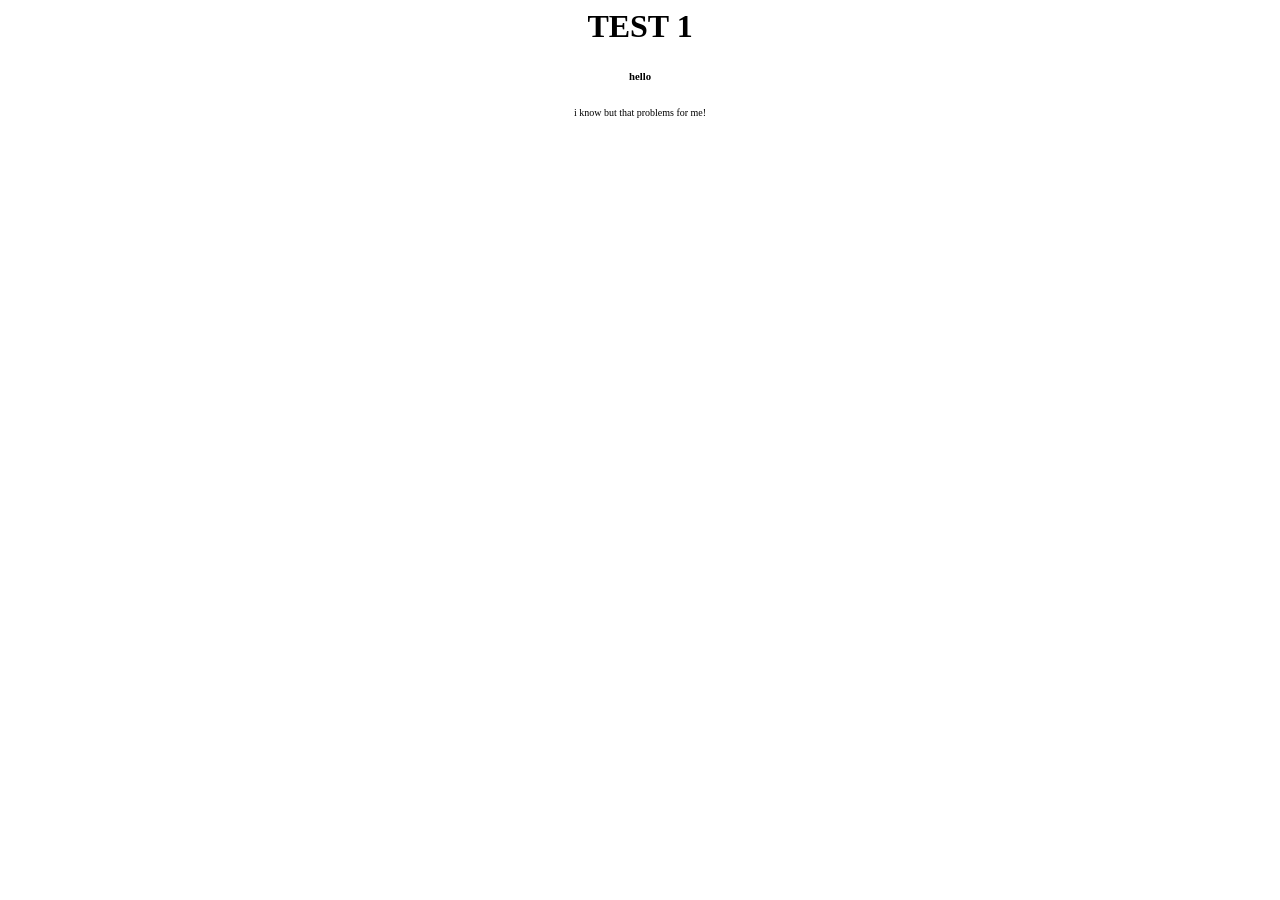
==== index.html @ 91af9df4 "first web" ====
<html>
   <head>
    <link href="style.css" rel="stylesheet">
    <title>test vs 1</title>
   </head>
    <body>
        <h1> TEST 1</h1>
        <h6>hello</h6>
        <a>i know but that problems for me!</a>
        
    </body>
</html>
---- style.css ----
h1 {
    text-align: center;
}

h6 {
    text-align: center;
    margin-top: 1px auto;

}

a {
    font-size: 10px;
    text-align: center;
}

div {
    color: aquamarine;
}

body {
    text-align: center;
}
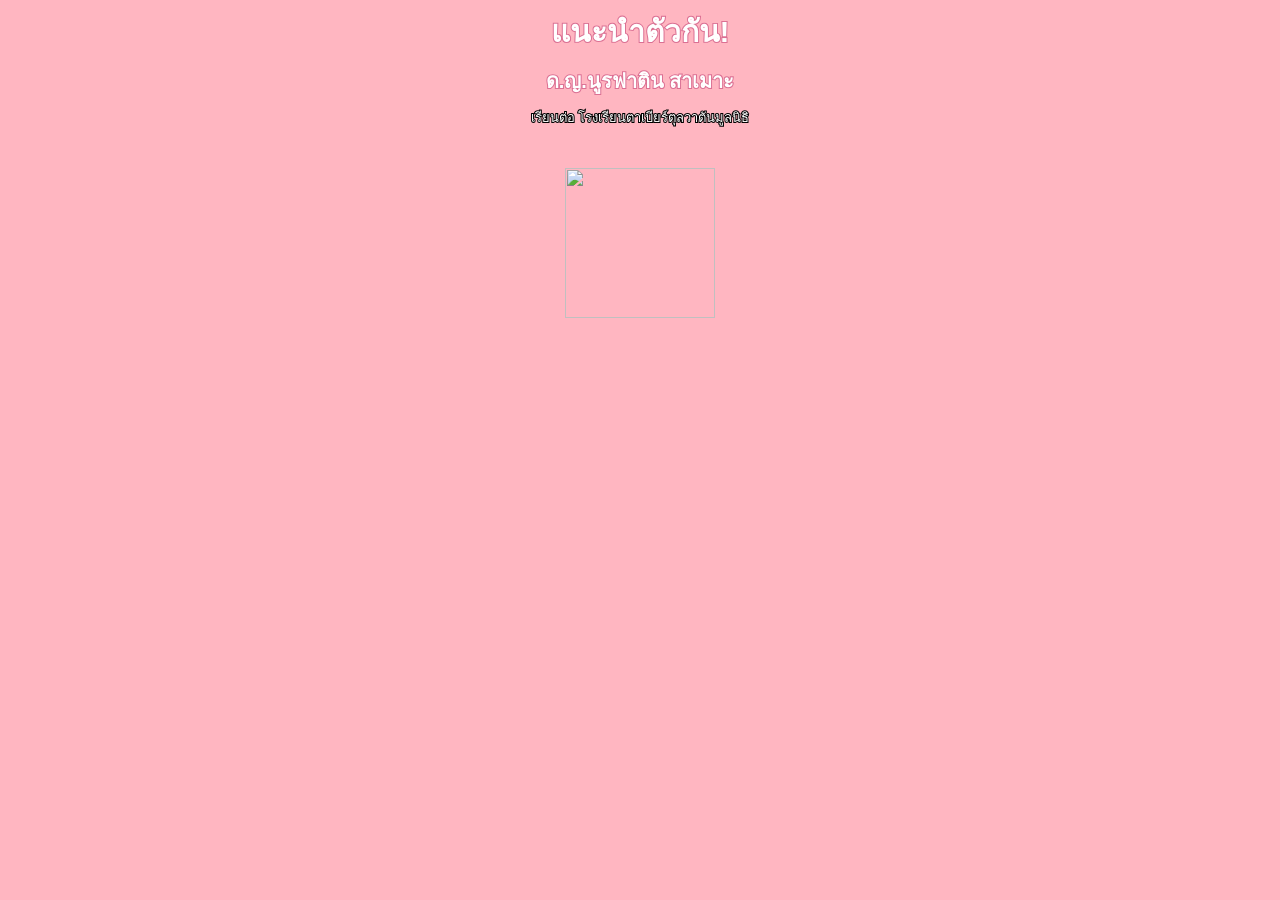
==== commit e1ded877: "3" ====
--- a/index.html
+++ b/index.html
@@ -4,9 +4,9 @@
     <title>test vs 1</title>
    </head>
     <body>
-        <h1> TEST 1</h1>
-        <h6>hello</h6>
-        <a>i know but that problems for me!</a>
-        
+        <h1>แนะนำตัวกัน!</h1>
+        <h6>ด.ญ.นูรฟาติน สาเมาะ</h6>
+        <a>เรียนต่อ โรงเรียนตาเบียร์ตุลวาตันมูลนิธิ</a>
+        <img src="https://img2.pic.in.th/IMG_5852284d8106cbd9e8a0.jpeg">
     </body>
 </html>
--- a/style.css
+++ b/style.css
@@ -1,16 +1,27 @@
 h1 {
     text-align: center;
+    color: white;
+    margin: 0 50px;
+    font-size: 30px;
+      -webkit-text-stroke: 2px palevioletred;
+      paint-order: stroke fill;
 }
 
 h6 {
     text-align: center;
-    margin-top: 1px auto;
-
+    margin: 10px 5px;
+    font-size: 20px;
+    color: white;
+      -webkit-text-stroke: 2px palevioletred;
+       paint-order: stroke fill;
 }
 
 a {
-    font-size: 10px;
+    font-size: 13px;
     text-align: center;
+    color: white;
+    -webkit-text-stroke: 2px black;
+    paint-order: stroke fill;
 }
 
 div {
@@ -19,4 +30,12 @@
 
 body {
     text-align: center;
+    font-family: sans-serif;
+    background-color: lightpink;
+}
+
+img {
+    width: 150px;
+    margin: 40px auto;
+    display: block;
 }
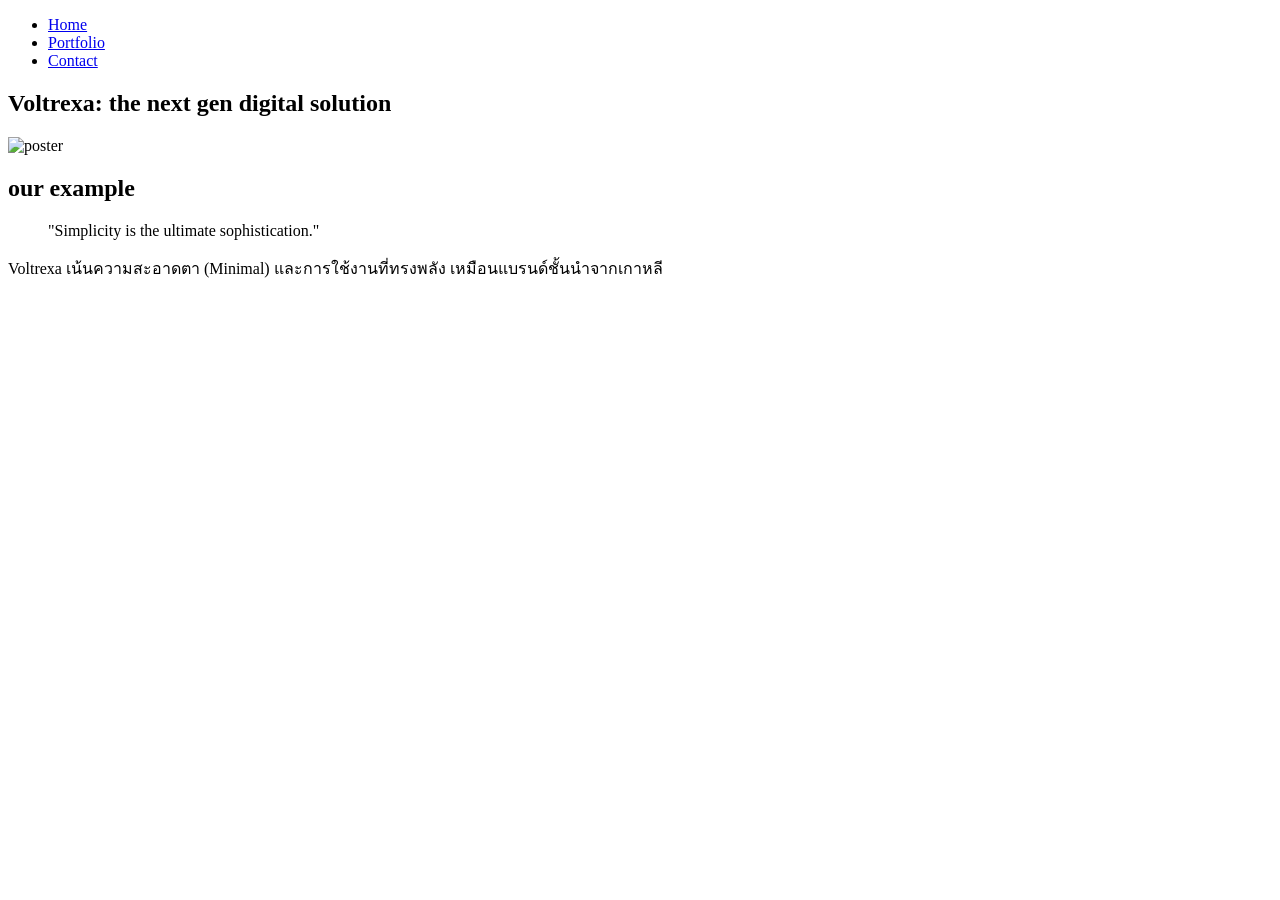
==== commit eaabf1b0: "1" ====
--- a/index.html
+++ b/index.html
@@ -1,12 +1,38 @@
-<html>
-   <head>
-    <link href="style.css" rel="stylesheet">
-    <title>test vs 1</title>
-   </head>
-    <body>
-        <h1>แนะนำตัวกัน!</h1>
-        <h6>ด.ญ.นูรฟาติน สาเมาะ</h6>
-        <a>เรียนต่อ โรงเรียนตาเบียร์ตุลวาตันมูลนิธิ</a>
-        <img src="https://img2.pic.in.th/IMG_5852284d8106cbd9e8a0.jpeg">
-    </body>
-</html>+<!DOCTYPE html>
+<html lang="en">
+<head>
+    <meta charset="UTF-8">
+    <meta name="viewport" content="width=device-width, initial-scale=1.0">
+    <title>voltrexa port</title>
+    <link href="style.css" rel="style.sheet" >
+</head>
+<body>
+    <header>
+        <nav>
+            <ul>
+               <li><a href="index.html" target="_blank">Home</a></li>
+               <li><a href="portfolio.html" target="_blank">Portfolio</a></li>
+               <li><a href="Contact.html" target="_blank">Contact</a></li>
+            </ul>
+        </nav>
+    </header>
+   <main>
+    <section id="home1">
+        <h1> Voltrexa: the next gen digital solution </h1>
+        <picture>
+            <img src="https://img2.pic.in.th/-42_20260405110827.png" alt="poster">
+        </picture>
+    </section>
+    <section id="home2">
+        <article>
+    <h2>our example</h2>
+    <blockquote>
+      "Simplicity is the ultimate sophistication."
+    </blockquote>
+    <p>Voltrexa เน้นความสะอาดตา (Minimal) และการใช้งานที่ทรงพลัง เหมือนแบรนด์ชั้นนำจากเกาหลี</p>
+  </article>
+    </section>
+</main>
+</body>
+</html>
+<footer></footer>
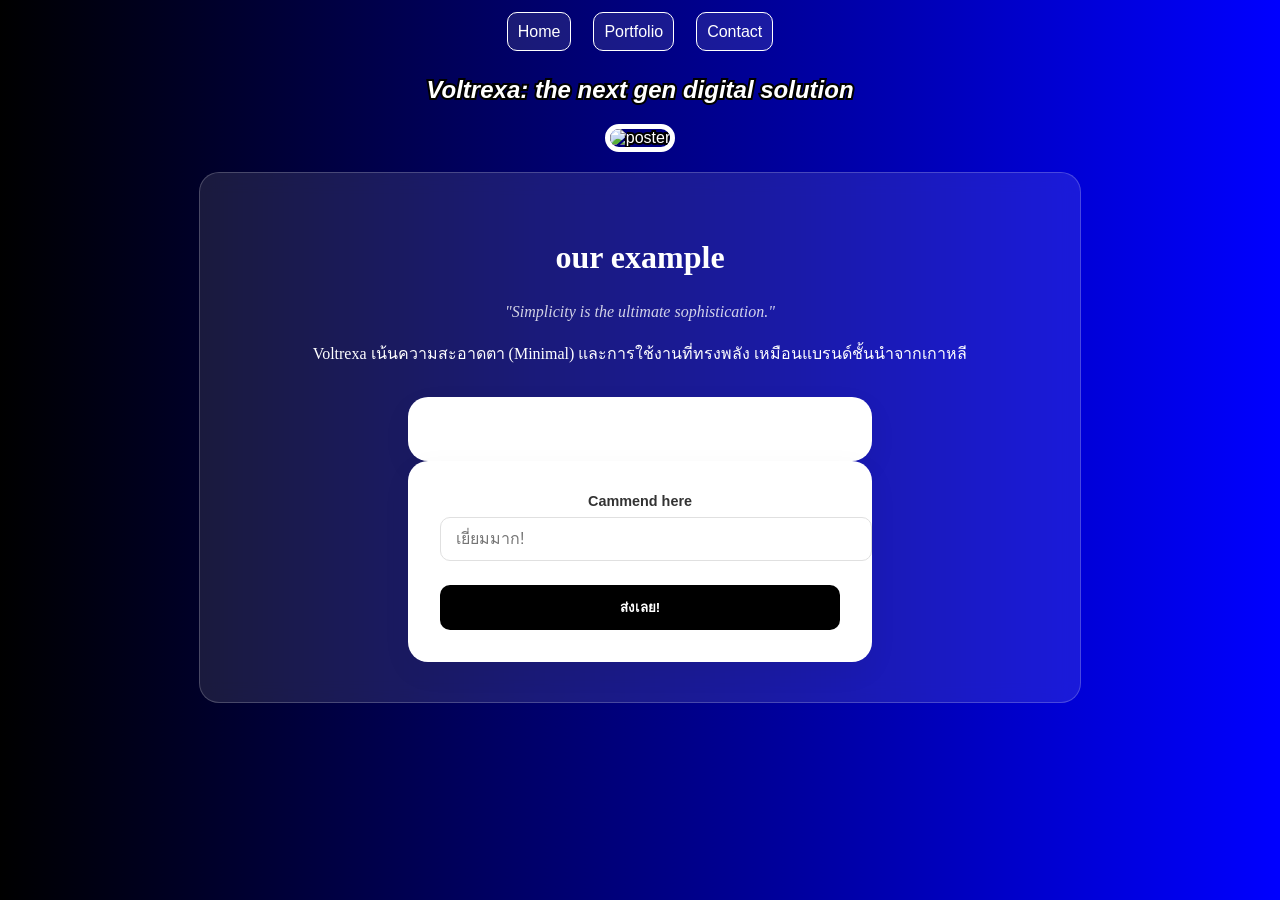
==== commit 8c4b9c0b: "2" ====
--- a/index.html
+++ b/index.html
@@ -4,7 +4,7 @@
     <meta charset="UTF-8">
     <meta name="viewport" content="width=device-width, initial-scale=1.0">
     <title>voltrexa port</title>
-    <link href="style.css" rel="style.sheet" >
+    <link href="style.css" rel="stylesheet">
 </head>
 <body>
     <header>
@@ -12,26 +12,41 @@
             <ul>
                <li><a href="index.html" target="_blank">Home</a></li>
                <li><a href="portfolio.html" target="_blank">Portfolio</a></li>
-               <li><a href="Contact.html" target="_blank">Contact</a></li>
+               <li><a href="contact.html" target="_blank">Contact</a></li>
             </ul>
         </nav>
     </header>
    <main>
     <section id="home1">
-        <h1> Voltrexa: the next gen digital solution </h1>
+        <h1><em> Voltrexa: the next gen digital solution </em></h1>
         <picture>
-            <img src="https://img2.pic.in.th/-42_20260405110827.png" alt="poster">
+            <img id="imghome1" src="https://img2.pic.in.th/-42_20260405110827.png" alt="poster">
         </picture>
     </section>
-    <section id="home2">
-        <article>
-    <h2>our example</h2>
-    <blockquote>
+        <div class="glass-container">
+    <h2 style="font-weight: bold; font-size: 2rem;">our example</h2>
+    
+    <blockquote style="font-style: italic; margin: 20px 0; opacity: 0.8;">
       "Simplicity is the ultimate sophistication."
     </blockquote>
-    <p>Voltrexa เน้นความสะอาดตา (Minimal) และการใช้งานที่ทรงพลัง เหมือนแบรนด์ชั้นนำจากเกาหลี</p>
-  </article>
-    </section>
+    
+    <p style="line-height: 1.6; margin-bottom: 30px;">
+      Voltrexa เน้นความสะอาดตา (Minimal) และการใช้งานที่ทรงพลัง เหมือนแบรนด์ชั้นนำจากเกาหลี
+    </p>
+
+    <div class="form-card">
+       </div>
+  <div class="form-card">
+  <form action="https://formspree.io/f/meevzbzy" method="POST">
+    <div class="input-group">
+      <label for="email">Cammend here</label>
+      <input type="text" id="commend" name="commend" placeholder="เยี่ยมมาก!" required>
+    </div>
+    <button type="submit" class="submit-btn">ส่งเลย!</button>
+  </form>
+</div>
+
+</form>
 </main>
 </body>
 </html>
--- a/style.css
+++ b/style.css
@@ -0,0 +1,124 @@
+body {
+  background: linear-gradient(to right, black, blue);
+}
+
+ul {
+    list-style: none;
+    display: flex;
+    gap: 2px;
+    padding: 0;
+    margin: 0;
+}
+
+nav {
+    display: flex;
+    justify-content: center;
+    padding: 15px;
+}
+
+a {
+    color: white;
+    background: rgba( 255, 255, 255, 0.1);
+    backdrop-filter: blur(10px);
+     -webkit-backdrop-filter: blur(10px);
+    text-decoration: none;
+    margin: 10px;
+    padding: 10px;
+    border-radius: 10px;
+    font-family: sans-serif;
+    border: solid 1px white;
+}
+
+#home1 {
+    color: white;
+    font-family: sans-serif; 
+    text-align: center;
+    -webkit-text-stroke: 4px black;
+    paint-order: stroke fill;
+}
+
+#imghome1 {
+    width: 1000px;
+    border: solid 5px white;
+    border-radius: 30px;
+}
+
+.glass-container {
+  /* 1. สีพื้นหลังสีขาวที่โปร่งใสมาก (0.1 คือใส 90%) */
+  background: rgba(255, 255, 255, 0.1);
+  
+  /* 2. ตัวเอกของงาน: ทำให้สิ่งที่อยู่หลังกล่องเบลอ */
+  backdrop-filter: blur(10px);
+  -webkit-backdrop-filter: blur(10px); /* สำหรับ Safari */
+
+  /* 3. ขอบบางๆ ให้ดูเหมือนขอบกระจก */
+  border: 1px solid rgba(255, 255, 255, 0.2);
+
+  /* 4. การตกแต่งให้ดู Minimal แบบเกาหลี */
+  border-radius: 20px;
+  padding: 40px;
+  margin: 20px auto;
+  max-width: 800px; /* คุมความกว้างไม่ให้แผ่เต็มหน้าจอเกินไป */
+  
+  /* 5. จัดตัวอักษรข้างในให้กลาง */
+  text-align: center;
+  color: white;
+}
+
+
+/* 1. แต่งกล่องฟอร์มให้ดูนุ่มนวล */
+.form-card {
+  max-width: 400px;
+  padding: 2rem;
+  margin: 0 auto;
+  background: #ffffff;
+  border-radius: 20px; /* มุมมนแบบ iPhone */
+  box-shadow: 0 10px 30px rgba(0,0,0,0.05); /* เงาจางๆ ดูแพง */
+}
+
+/* 2. แต่งตัวอักษร Label */
+label {
+  display: block;
+  font-family: sans-serif;
+  font-size: 0.9rem;
+  font-weight: 600;
+  margin-bottom: 8px;
+  color: #333;
+
+}
+
+/* 3. แต่งช่อง Input (จุดตัดสินความโปร) */
+input[type="text"] {
+  width: 100%;
+  padding: 12px 15px;
+  border: 1px solid #e0e0e0; /* ขอบบางๆ สีเทาอ่อน */
+  border-radius: 10px;
+  font-size: 1rem;
+  transition: all 0.3s; /* เวลาคลิกจะค่อยๆ เปลี่ยนสี */
+  outline: none;
+}
+
+/* เอฟเฟกต์เวลาลูกค้าเอาเมาส์ไปคลิก (Focus) */
+input[type="text"]:focus {
+  border-color: #000; /* เปลี่ยนขอบเป็นสีดำแบบ Minimal */
+  box-shadow: 0 0 0 4px rgba(0,0,0,0.05);
+}
+
+/* 4. แต่งปุ่มกด */
+.submit-btn {
+  width: 100%;
+  margin-top: 1.5rem;
+  padding: 12px;
+  background: #000; /* ปุ่มสีดำตัดขาว */
+  color: #fff;
+  border: none;
+  border-radius: 10px;
+  font-weight: bold;
+  cursor: pointer;
+  transition: 0.3s;
+}
+
+.submit-btn:hover {
+  background: #333; /* เวลาเอาเมาส์วางจะสว่างขึ้นนิดนึง */
+  transform: translateY(-2px); /* ลอยขึ้นเล็กน้อย */
+}
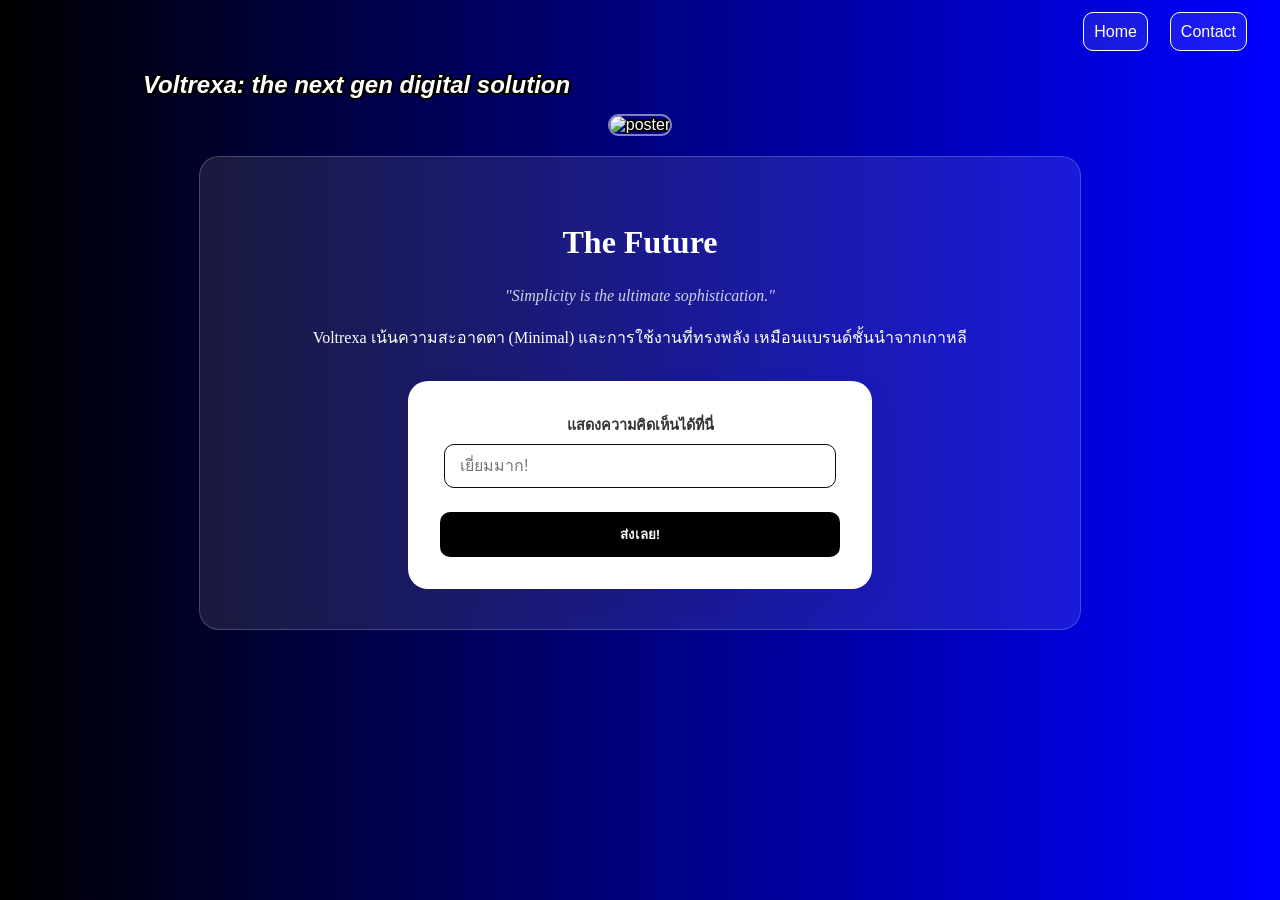
==== commit 3bb9d270: "2" ====
--- a/index.html
+++ b/index.html
@@ -10,21 +10,20 @@
     <header>
         <nav>
             <ul>
-               <li><a href="index.html" target="_blank">Home</a></li>
-               <li><a href="portfolio.html" target="_blank">Portfolio</a></li>
-               <li><a href="contact.html" target="_blank">Contact</a></li>
+               <li><a href="index.html" >Home</a></li>
+               <li><a href="contact.html" >Contact</a></li>
             </ul>
         </nav>
     </header>
    <main>
     <section id="home1">
-        <h1><em> Voltrexa: the next gen digital solution </em></h1>
+        <h1 class="headhome1"><em> Voltrexa: the next gen digital solution </em></h1>
         <picture>
             <img id="imghome1" src="https://img2.pic.in.th/-42_20260405110827.png" alt="poster">
         </picture>
     </section>
         <div class="glass-container">
-    <h2 style="font-weight: bold; font-size: 2rem;">our example</h2>
+    <h2 style="font-weight: bold; font-size: 2rem;">The Future</h2>
     
     <blockquote style="font-style: italic; margin: 20px 0; opacity: 0.8;">
       "Simplicity is the ultimate sophistication."
@@ -34,13 +33,11 @@
       Voltrexa เน้นความสะอาดตา (Minimal) และการใช้งานที่ทรงพลัง เหมือนแบรนด์ชั้นนำจากเกาหลี
     </p>
 
-    <div class="form-card">
-       </div>
   <div class="form-card">
   <form action="https://formspree.io/f/meevzbzy" method="POST">
     <div class="input-group">
-      <label for="email">Cammend here</label>
-      <input type="text" id="commend" name="commend" placeholder="เยี่ยมมาก!" required>
+      <label for="email">แสดงความคิดเห็นได้ที่นี่</label>
+      <input type="text" id="comment" placeholder="เยี่ยมมาก!" required>
     </div>
     <button type="submit" class="submit-btn">ส่งเลย!</button>
   </form>
@@ -48,6 +45,6 @@
 
 </form>
 </main>
+ <script src="script.js"></script>
 </body>
 </html>
-<footer></footer>
--- a/style.css
+++ b/style.css
@@ -1,3 +1,5 @@
+
+
 body {
   background: linear-gradient(to right, black, blue);
 }
@@ -12,7 +14,7 @@
 
 nav {
     display: flex;
-    justify-content: center;
+    justify-content: right;
     padding: 15px;
 }
 
@@ -37,11 +39,36 @@
     paint-order: stroke fill;
 }
 
+.headhome1 {
+   text-align: left;
+   margin: 15px 135px;
+}
+
 #imghome1 {
-    width: 1000px;
-    border: solid 5px white;
-    border-radius: 30px;
-}
+  width: 900px;
+  border-radius: 25px;
+  border: solid 2px rgba( 255, 255, 255, 00.5);
+}
+
+/* สไตล์ปกติของรูป */
+#imghome1 img {
+  width: 50%;
+  border-radius: 15px; /* มุมมนแบบ iPhone */
+  box-shadow: 0 5px 15px rgba(0,0,0,0.1); /* ใส่เงานิดๆ ให้ดูมีมิติ */
+  
+  /* 1. เตรียมความนุ่มนวล (สำคัญมาก!) */
+  transition: all 0.3s ease-in-out; /* 0.3 วินาที คือเวลากำลังดี */
+}
+
+/* 2. สไตล์ตอนเอาเมาส์ไปชี้ (:hover) */
+#imghome1 img:hover {
+  /* 3. สั่งให้ขยายใหญ่ขึ้น 5% (1.05) */
+  transform: scale(1.05); 
+  
+  /* 4. เพิ่มเงาให้เข้มขึ้นและฟุ้งขึ้น เพื่อให้ดูเหมือนลอยสูงขึ้น */
+  box-shadow: 0 15px 30px rgba(0,0,0,0.2); 
+}
+
 
 .glass-container {
   /* 1. สีพื้นหลังสีขาวที่โปร่งใสมาก (0.1 คือใส 90%) */
@@ -62,7 +89,7 @@
   
   /* 5. จัดตัวอักษรข้างในให้กลาง */
   text-align: center;
-  color: white;
+  color: rgb(255, 255, 255);
 }
 
 
@@ -89,9 +116,9 @@
 
 /* 3. แต่งช่อง Input (จุดตัดสินความโปร) */
 input[type="text"] {
-  width: 100%;
+  width: 90%;
   padding: 12px 15px;
-  border: 1px solid #e0e0e0; /* ขอบบางๆ สีเทาอ่อน */
+  border: 1px solid #0c0c0c; /* ขอบบางๆ สีเทาอ่อน */
   border-radius: 10px;
   font-size: 1rem;
   transition: all 0.3s; /* เวลาคลิกจะค่อยๆ เปลี่ยนสี */
@@ -110,7 +137,7 @@
   margin-top: 1.5rem;
   padding: 12px;
   background: #000; /* ปุ่มสีดำตัดขาว */
-  color: #fff;
+  color: #f5f5f5;
   border: none;
   border-radius: 10px;
   font-weight: bold;
@@ -122,3 +149,76 @@
   background: #333; /* เวลาเอาเมาส์วางจะสว่างขึ้นนิดนึง */
   transform: translateY(-2px); /* ลอยขึ้นเล็กน้อย */
 }
+
+.slider-container {
+  overflow: hidden; /* ปิดส่วนที่ล้นออกไป */
+  width: 100%;
+  max-width: 600px;
+}
+
+.slider-wrapper {
+  display: flex; /* จัดเรียงภาพเป็นแถวหน้ากระดาน */
+  transition: transform 0.5s ease-in-out; /* ทำให้ตอนเลื่อนมันดูนุ่มนวล */
+  text-align: center;
+}
+
+.slider-wrapper img {
+  width: 100%; /* ให้ภาพกว้างเท่ากล่อง */
+  flex-shrink: 0; /* ป้องกันภาพโดนบีบ */
+}
+
+/* สร้างอนิเมชั่นชื่อ slideUp */
+@keyframes slideUp {
+  0% {
+    opacity: 0;
+    transform: translateY(10px); /* เริ่มจากข้างล่างนิดนึง */
+  }
+  10% {
+    opacity: 1;
+    transform: translateY(0);    /* เลื่อนขึ้นมาตรงกลาง */
+  }
+  90% {
+    opacity: 1;
+    transform: translateY(0);    /* ค้างไว้แป๊บนึง */
+  }
+  100% {
+    opacity: 0;
+    transform: translateY(-10px); /* เลื่อนหายขึ้นไปข้างบน */
+  }
+}
+
+/* คลาสที่จะเอาไปแปะใน Input เวลาเปลี่ยนคำ */
+.placeholder-animation {
+  animation: slideUp 3s infinite; /* ทำงาน 3 วินาทีวนไป */
+}
+
+.input-group {
+  position: relative; /* เพื่อให้ตัว fake-placeholder อิงตำแหน่งจากกล่องนี้ */
+  width: 100%;
+}
+
+#fake-placeholder {
+  position: absolute;
+  left: 15px;
+  top: 50%;
+  transform: translateY(-50%); /* จัดให้อยู่กึ่งกลางแนวตั้ง */
+  color: #999;
+  pointer-events: none; /* สำคัญมาก! เพื่อให้เราคลิกทะลุไปโดน input ได้ */
+  transition: all 0.3s;
+}
+
+/* อนิเมชั่นเลื่อนขึ้นเฉพาะตัวหนังสือ */
+.slide-up-text {
+  animation: slideUpText 3s infinite;
+}
+
+@keyframes slideUpText {
+  0%, 10% { opacity: 0; transform: translateY(5px); }
+  20%, 80% { opacity: 1; transform: translateY(-50%); }
+  90%, 100% { opacity: 0; transform: translateY(-15px); }
+}
+
+/* ถ้าลูกค้าพิมพ์ ให้ซ่อนตัวลอยๆ นี้ */
+.hide-placeholder {
+  display: none;
+}
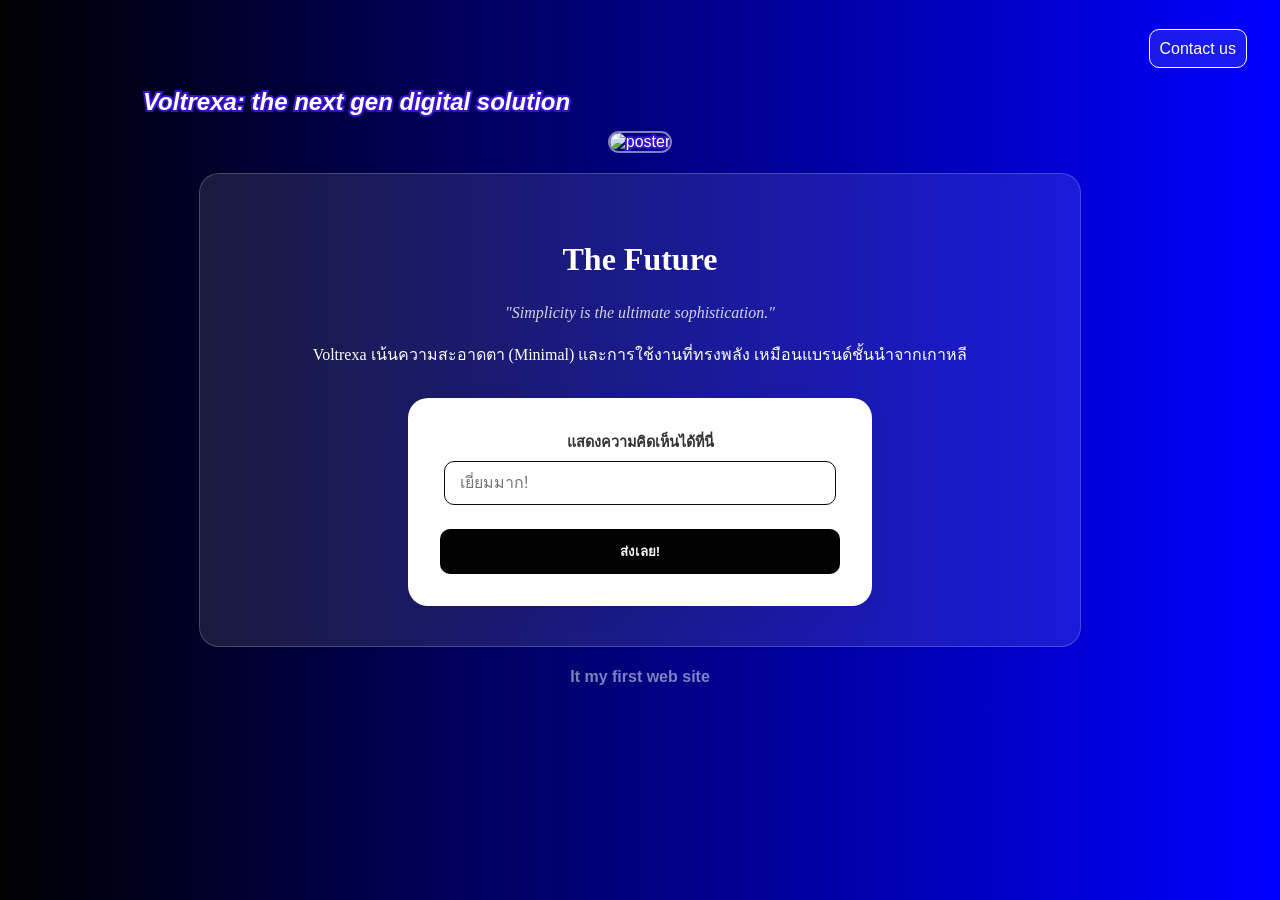
==== commit d326a634: "2" ====
--- a/index.html
+++ b/index.html
@@ -10,8 +10,7 @@
     <header>
         <nav>
             <ul>
-               <li><a href="index.html" >Home</a></li>
-               <li><a href="contact.html" >Contact</a></li>
+               <li><a href="contact.html" >Contact us</a></li>
             </ul>
         </nav>
     </header>
@@ -45,6 +44,7 @@
 
 </form>
 </main>
+    <h4 class="foot1">It my first web site</h4>
  <script src="script.js"></script>
 </body>
 </html>
--- a/style.css
+++ b/style.css
@@ -16,6 +16,7 @@
     display: flex;
     justify-content: right;
     padding: 15px;
+    margin-top: 2%;
 }
 
 a {
@@ -35,7 +36,7 @@
     color: white;
     font-family: sans-serif; 
     text-align: center;
-    -webkit-text-stroke: 4px black;
+    -webkit-text-stroke: 4px rgb(54, 20, 206);
     paint-order: stroke fill;
 }
 
@@ -222,3 +223,9 @@
 .hide-placeholder {
   display: none;
 }
+
+.foot1 {
+  color: rgba( 255, 255, 255, 00.5);
+  text-align: center;
+  font-family: sans-serif;
+}
